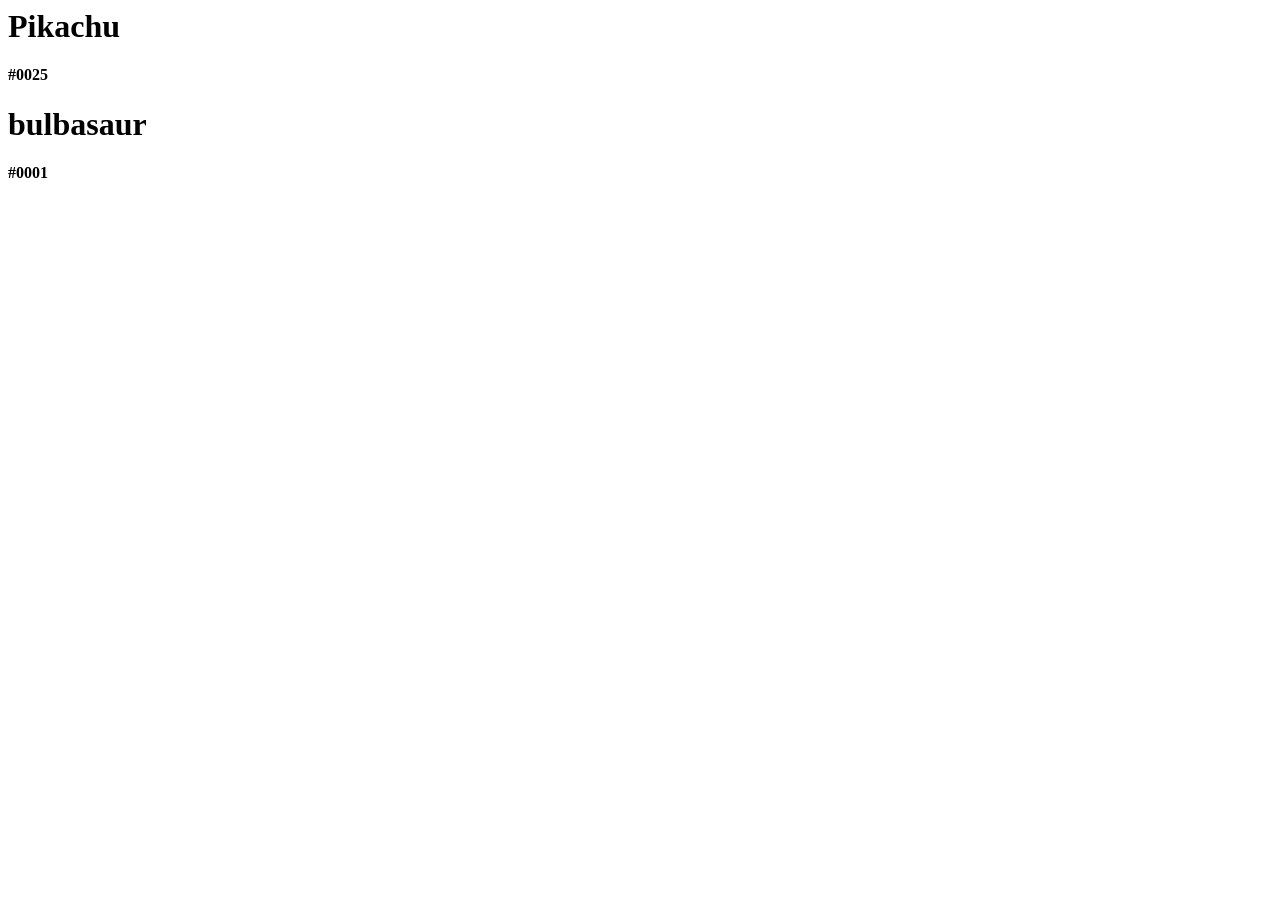
==== pokemon/index.html @ 652abeb8 "pokemon.html" ====
<DOCTYPE html>
  <body>
    <div class="pokemonkaart achtergrond-geel">
      <h1>Pikachu</h1>
      <h4>#0025</h4>
      <p class="type1>Electric</p>
      <p>45 health- 45 speed</p>
    </div>
    <div class="pokemonkaart achtergrond-groen">
      <h1>bulbasaur</h1>
      <h4>#0001</h4>
      <p><img src="type1>Grass</p>
      <p>45 HP- 45 speed</p>
  </body>
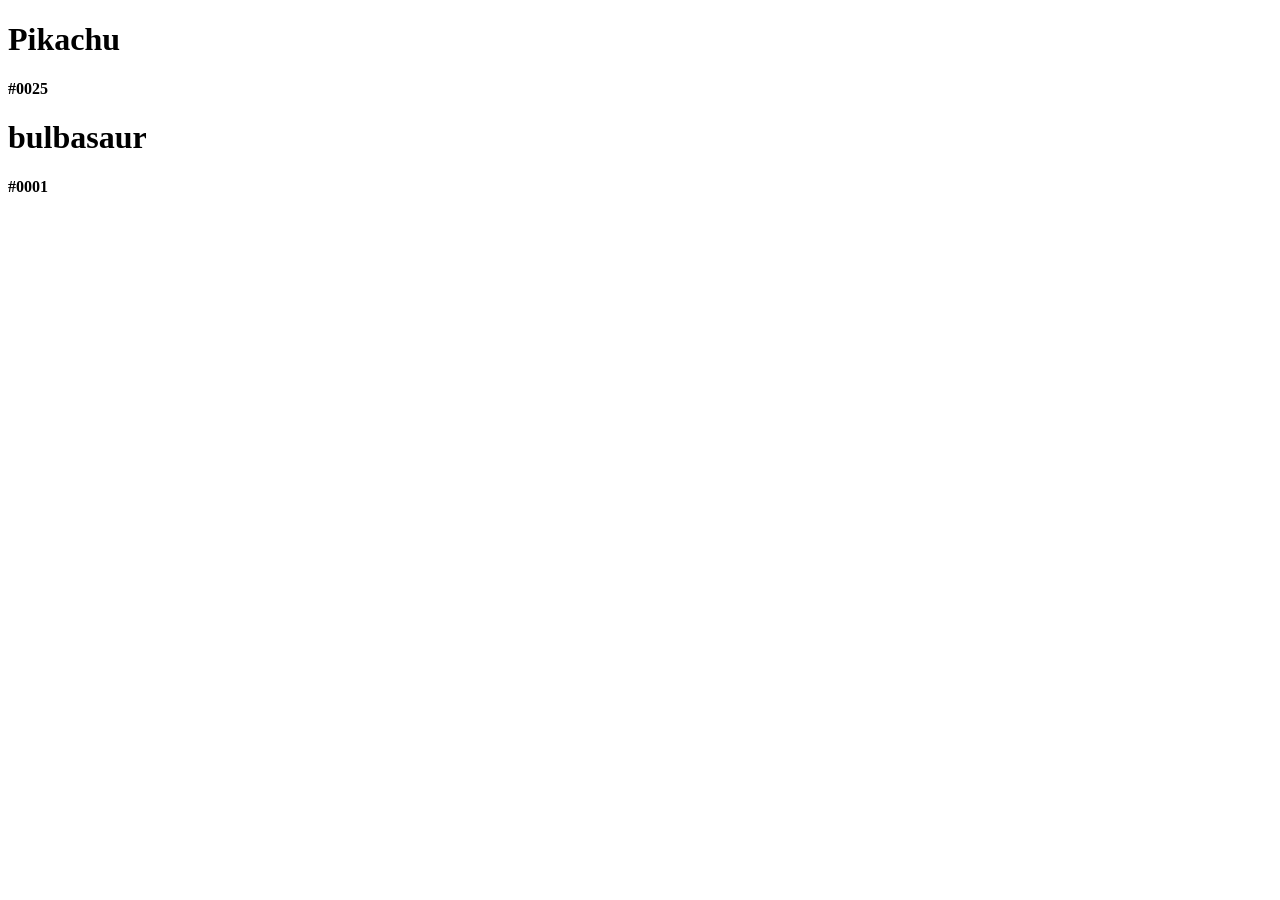
==== commit f960d68d: "Update index.html" ====
--- a/pokemon/index.html
+++ b/pokemon/index.html
@@ -1,4 +1,7 @@
-<DOCTYPE html>
+<!DOCTYPE html>
+<html>
+<head>
+  
   <body>
     <div class="pokemonkaart achtergrond-geel">
       <h1>Pikachu</h1>
@@ -9,6 +12,8 @@
     <div class="pokemonkaart achtergrond-groen">
       <h1>bulbasaur</h1>
       <h4>#0001</h4>
-      <p><img src="type1>Grass</p>
+      <p><img src=">Grass</p>
       <p>45 HP- 45 speed</p>
   </body>
+  </head>
+</html> 
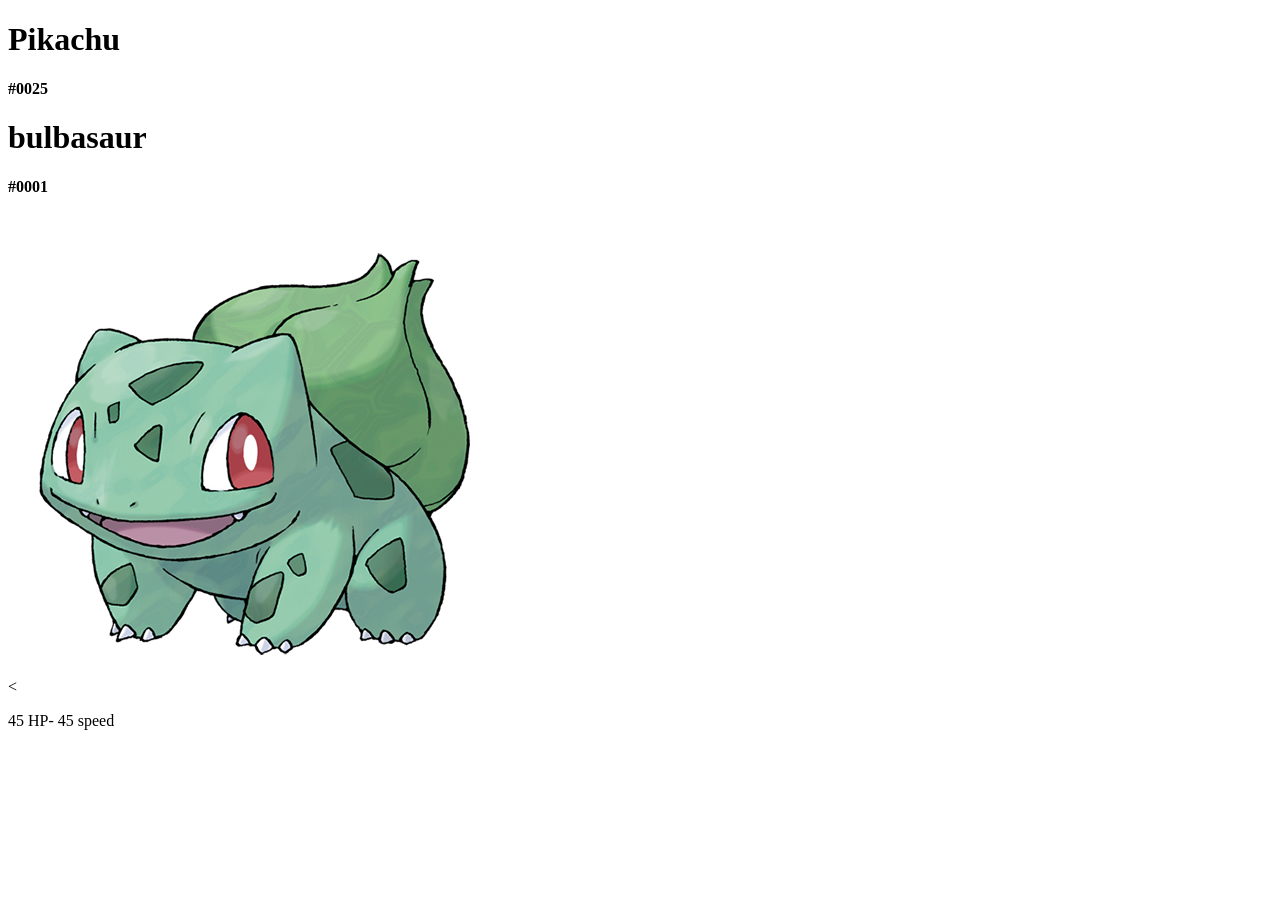
==== commit 2ea1b7db: "foto toeveogen.html" ====
--- a/pokemon/index.html
+++ b/pokemon/index.html
@@ -12,7 +12,7 @@
     <div class="pokemonkaart achtergrond-groen">
       <h1>bulbasaur</h1>
       <h4>#0001</h4>
-      <p><img src=">Grass</p>
+      <p><<img src=img/001.png></p>
       <p>45 HP- 45 speed</p>
   </body>
   </head>
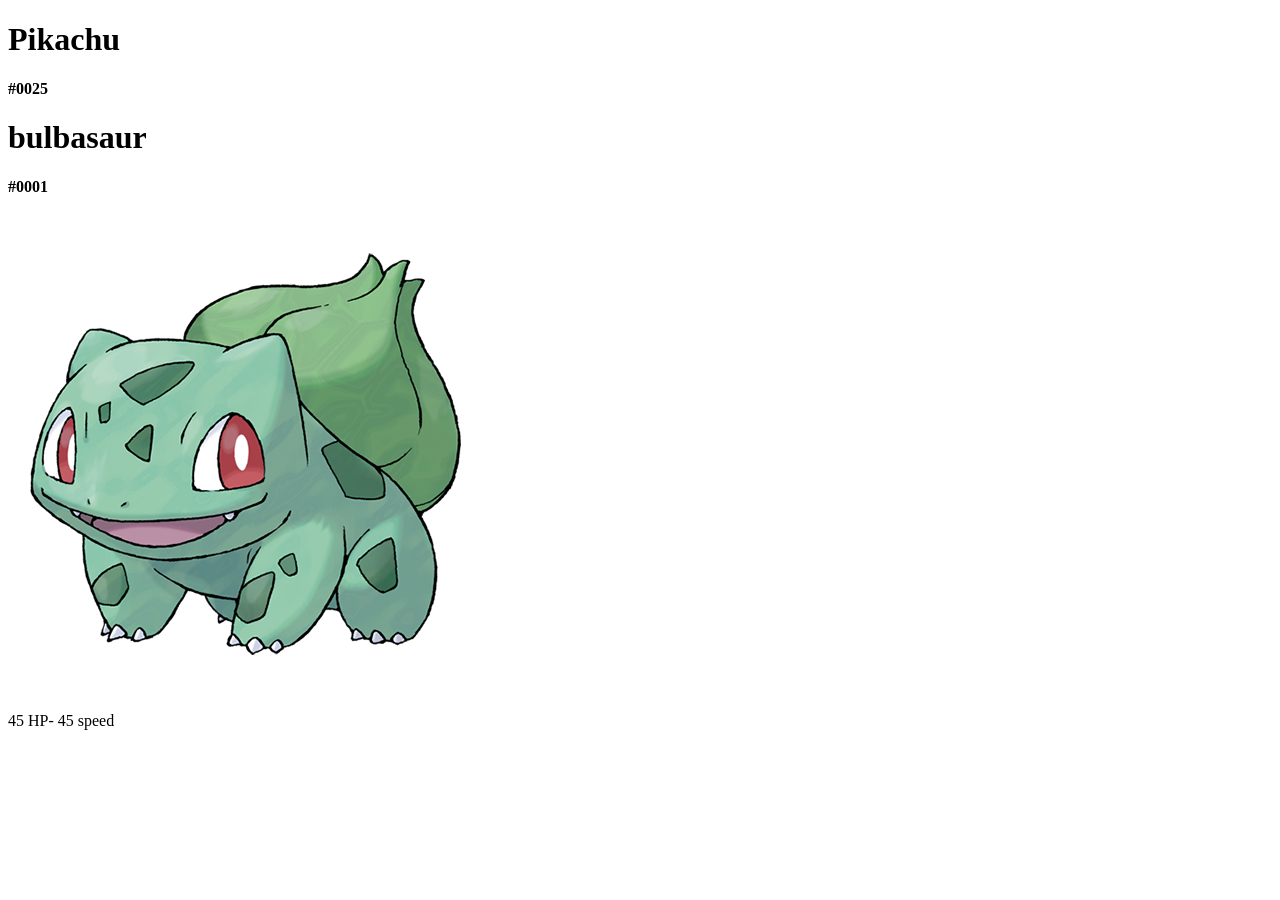
==== commit 941c1265: "Update index.html" ====
--- a/pokemon/index.html
+++ b/pokemon/index.html
@@ -1,7 +1,7 @@
 <!DOCTYPE html>
 <html>
-<head>
-  
+<head>   
+</head>
   <body>
     <div class="pokemonkaart achtergrond-geel">
       <h1>Pikachu</h1>
@@ -12,8 +12,8 @@
     <div class="pokemonkaart achtergrond-groen">
       <h1>bulbasaur</h1>
       <h4>#0001</h4>
-      <p><<img src=img/001.png></p>
+      <p><img src=img/001.png></p>
       <p>45 HP- 45 speed</p>
   </body>
-  </head>
+ 
 </html> 
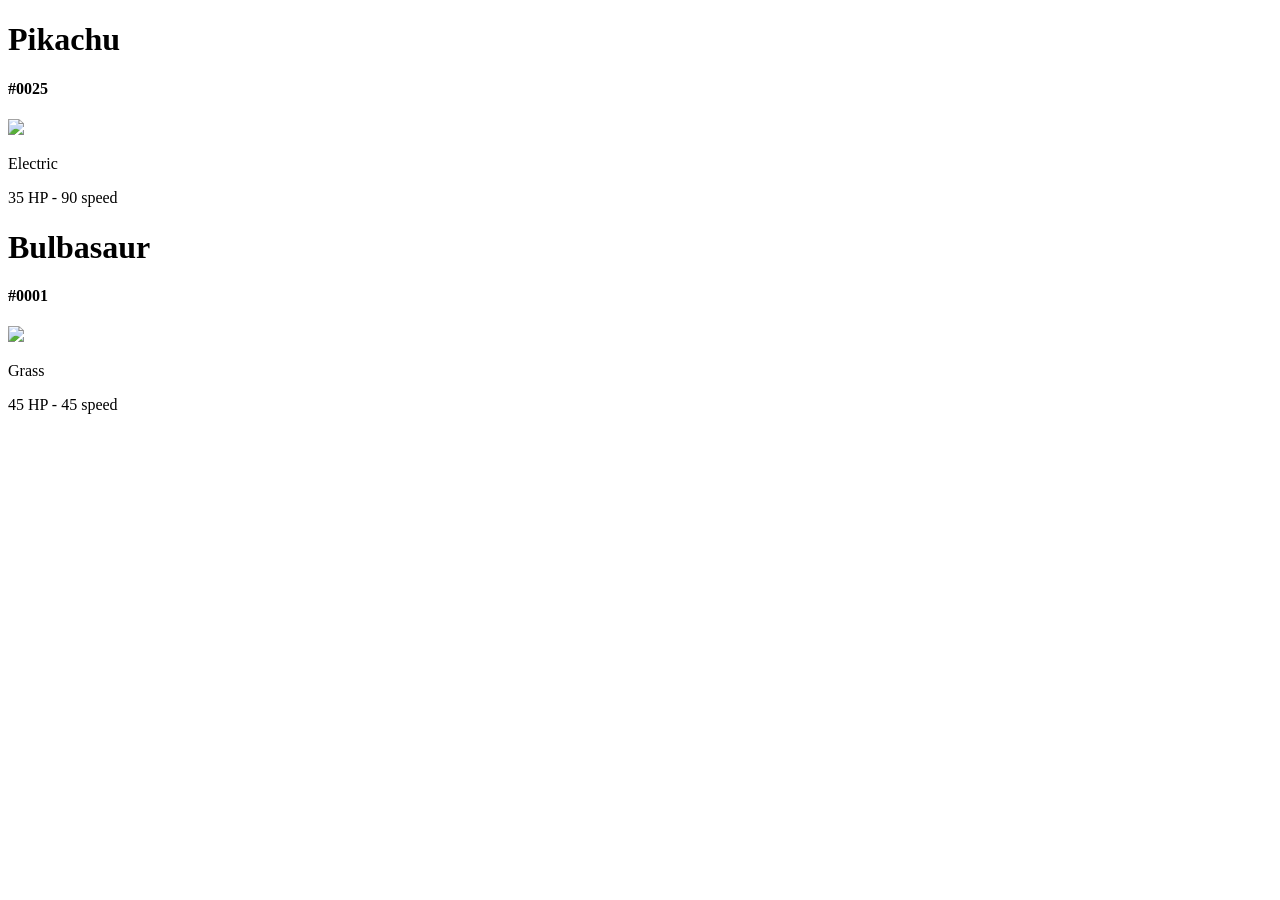
==== commit 78085e63: "andere code.html" ====
--- a/pokemon/index.html
+++ b/pokemon/index.html
@@ -1,19 +1,25 @@
 <!DOCTYPE html>
-<html>
-<head>   
-</head>
-  <body>
-    <div class="pokemonkaart achtergrond-geel">
+ <html>
+  <head>
+
+  </head>
+  <link rel="stylesheet" href="style.css">
+   <body>
+     <div class="pokemonkaart achtergrond-geel">
       <h1>Pikachu</h1>
       <h4>#0025</h4>
-      <p class="type1>Electric</p>
-      <p>45 health- 45 speed</p>
-    </div>
+      <p><img src="Pokemon_img/025.png"></p>
+      <p class="type1">Electric</p>
+      <p>35 HP - 90 speed</p>
+     </div>
+
     <div class="pokemonkaart achtergrond-groen">
-      <h1>bulbasaur</h1>
+      <h1>Bulbasaur</h1>
       <h4>#0001</h4>
-      <p><img src=img/001.png></p>
-      <p>45 HP- 45 speed</p>
-  </body>
- 
-</html> 
+      <p><img src="Pokemon_img/001.png"></p>
+      <p class="type1">Grass</p>
+      <p>45 HP - 45 speed</p>
+     </div>
+    
+   </body>
+</html>
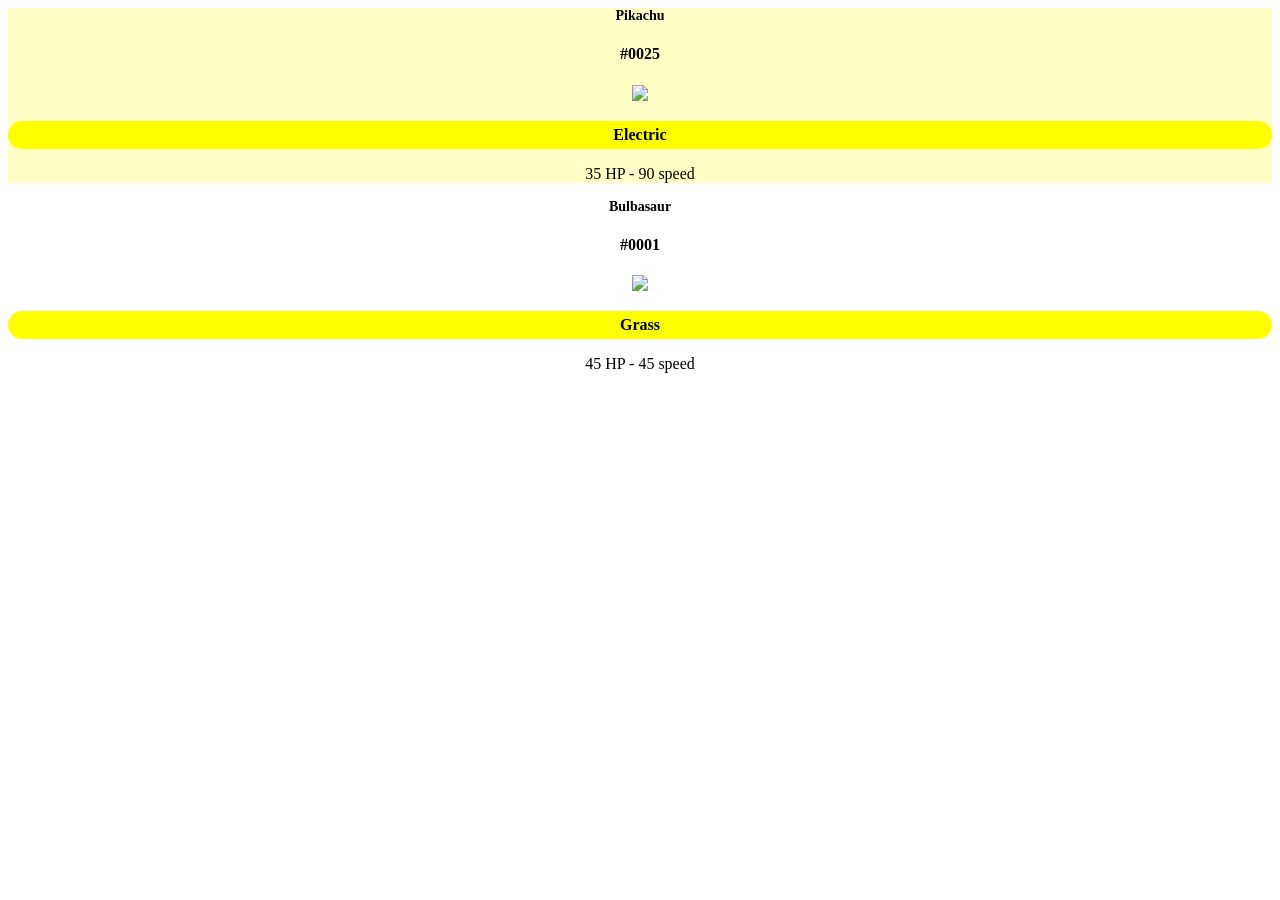
==== commit bd86c598: "Update index.html" ====
--- a/pokemon/index.html
+++ b/pokemon/index.html
@@ -3,7 +3,7 @@
   <head>
 
   </head>
-  <link rel="stylesheet" href="style.css">
+  <link rel="stylesheet" href="styles.css">
    <body>
      <div class="pokemonkaart achtergrond-geel">
       <h1>Pikachu</h1>
--- a/pokemon/styles.css
+++ b/pokemon/styles.css
@@ -0,0 +1,43 @@
+*{
+  font-family: verdana;
+}
+.pokemonkaart {
+ border: 0px
+  border-radius: 10px
+  padding: 20px
+  margin: 10px
+  width: 250px
+}
+.pokemonkaart * {
+  text-align: center;
+}
+.achtergrond-geel{
+  background-color: rgba(255,255,198,1);
+}
+.achtergrondkleur-groen {
+  background-color: rgba(202,255,196,1);
+}
+
+h1 {
+  font-size: 14px;
+  color: black;
+  margin: 5px
+}
+
+h4{
+  color: gray
+  text-align: center
+}
+img{
+  width: 215px;
+}
+
+.type1 {
+  font-weight: bold;
+  color: black;
+  background-color: yellow;
+  padding: 5px 10px;
+  border-radius: 20px;
+  margin: 10px auto;
+  widt: 100px
+}
